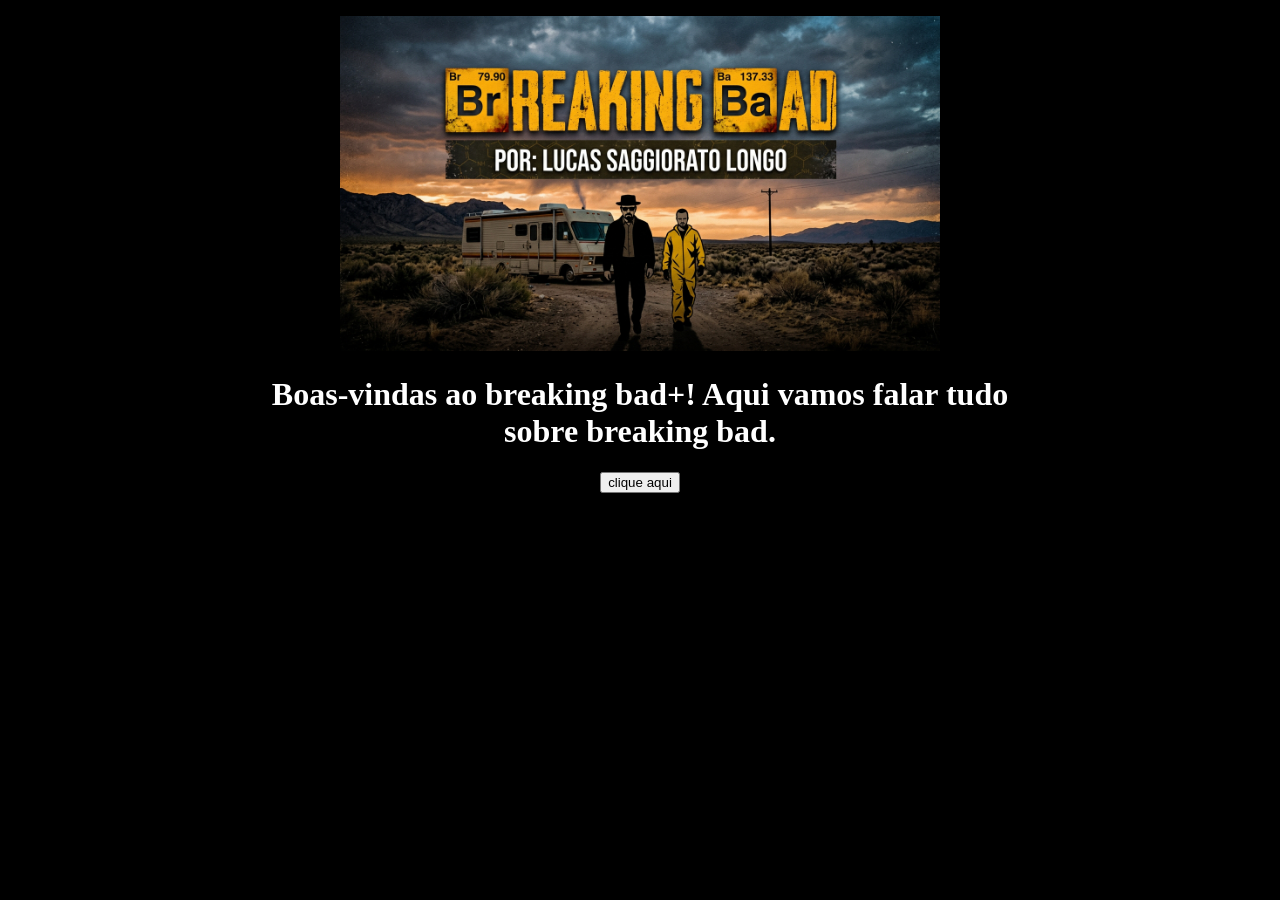
==== index.html @ 046716a2 "Update index.html" ====
<!DOCTYPE html>
<html lang="pt-br">
<head>
<meta charset="UTF-8">
<meta name="viewport" content="width=device-width, initial-scale=1.0">
<title>pagina</title>
  <link rel="stylesheet" href="style.css">
</head>
<body>
<div>
<header>
  <img src="imagem-titulo.jpg" width=600 alt=" ">
<h1>Boas-vindas ao breaking bad+! Aqui vamos falar tudo sobre breaking bad.</h1>
  <a href="outrapagina.html">
  <button>clique aqui</button>
</a>
</header>
</div>
</body>
</html>
---- style.css ----
body {
    background-color: #000000;
    color: #FFFFFF;
    text-align: center;
    max-width: 800px;
    margin: 0 auto;
    padding: 16px;
}

main {
    background-color: #000000;
    color: #183C63;
    text-align: center;
    max-width: 800px;
}
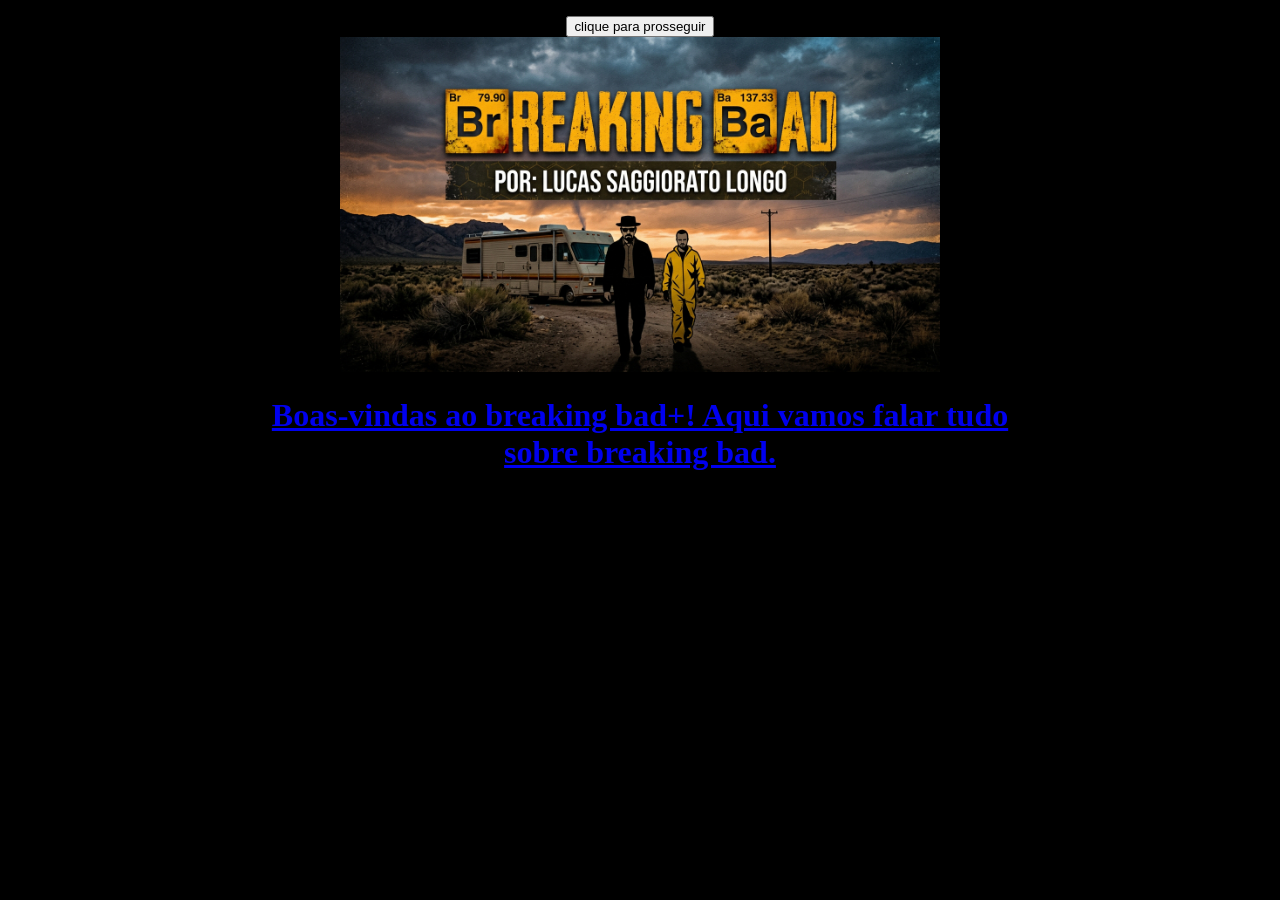
==== commit 34cf0553: "Update index.html" ====
--- a/index.html
+++ b/index.html
@@ -3,16 +3,17 @@
 <head>
 <meta charset="UTF-8">
 <meta name="viewport" content="width=device-width, initial-scale=1.0">
-<title>pagina</title>
+<title>breaking bad+</title>
   <link rel="stylesheet" href="style.css">
+   <a href="outrapagina.html">
+  <button>clique para prosseguir</button>
 </head>
-<body>
+
+  <body>
 <div>
 <header>
   <img src="imagem-titulo.jpg" width=600 alt=" ">
 <h1>Boas-vindas ao breaking bad+! Aqui vamos falar tudo sobre breaking bad.</h1>
-  <a href="outrapagina.html">
-  <button>clique aqui</button>
 </a>
 </header>
 </div>
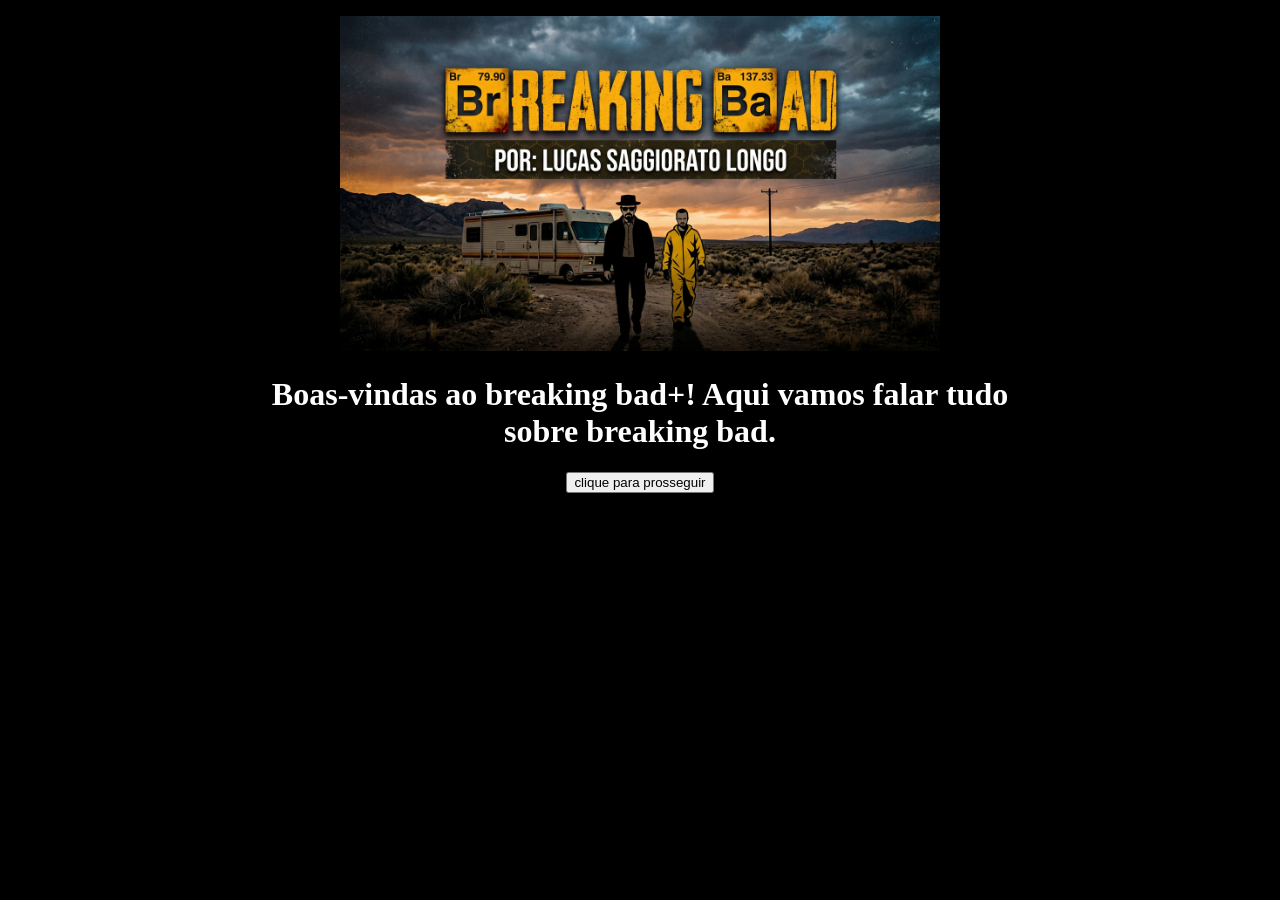
==== commit 79debbb6: "Update index.html" ====
--- a/index.html
+++ b/index.html
@@ -5,8 +5,6 @@
 <meta name="viewport" content="width=device-width, initial-scale=1.0">
 <title>breaking bad+</title>
   <link rel="stylesheet" href="style.css">
-   <a href="outrapagina.html">
-  <button>clique para prosseguir</button>
 </head>
 
   <body>
@@ -14,6 +12,8 @@
 <header>
   <img src="imagem-titulo.jpg" width=600 alt=" ">
 <h1>Boas-vindas ao breaking bad+! Aqui vamos falar tudo sobre breaking bad.</h1>
+   <a href="outrapagina.html">
+  <button>clique para prosseguir</button>
 </a>
 </header>
 </div>
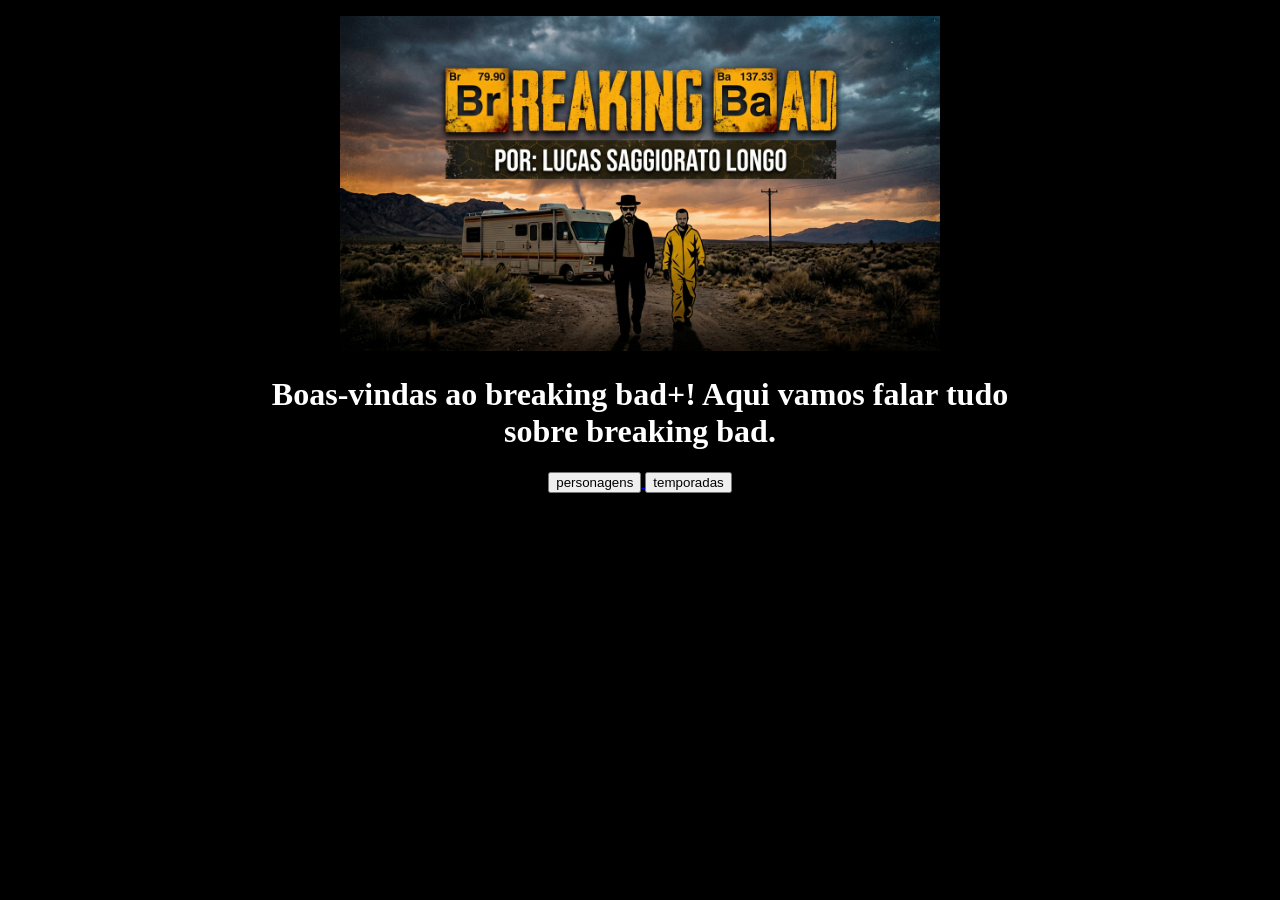
==== commit cef9dc9a: "Update index.html" ====
--- a/index.html
+++ b/index.html
@@ -12,8 +12,11 @@
 <header>
   <img src="imagem-titulo.jpg" width=600 alt=" ">
 <h1>Boas-vindas ao breaking bad+! Aqui vamos falar tudo sobre breaking bad.</h1>
-   <a href="outrapagina.html">
-  <button>clique para prosseguir</button>
+   <a href="pagina1.html">
+  <button>personagens</button>
+</a>
+    <a href="pagina1.html">
+  <button>temporadas</button>
 </a>
 </header>
 </div>
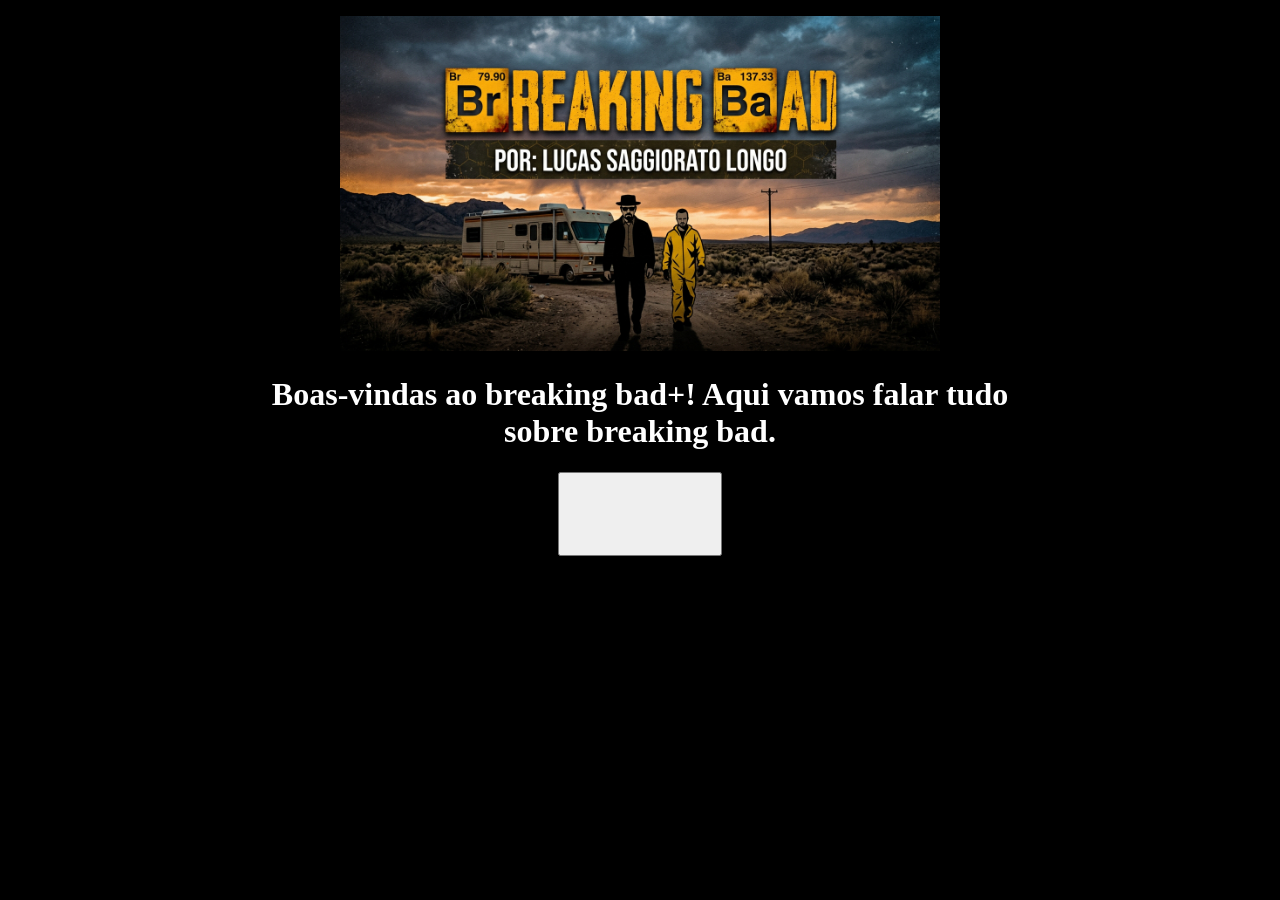
==== commit 4a603c91: "Update index.html" ====
--- a/index.html
+++ b/index.html
@@ -12,11 +12,11 @@
 <header>
   <img src="imagem-titulo.jpg" width=600 alt=" ">
 <h1>Boas-vindas ao breaking bad+! Aqui vamos falar tudo sobre breaking bad.</h1>
-   <a href="pagina1.html">
-  <button>personagens</button>
+   <a href="personagens.html">
+  <button style="padding: 40px 80px;> personagens</button>
 </a>
-    <a href="pagina1.html">
-  <button>temporadas</button>
+    <a href="temporadas.html">
+  <button style ="padding: 40px 80px;> temporadas </button>
 </a>
 </header>
 </div>
--- a/style.css
+++ b/style.css
@@ -5,6 +5,7 @@
     max-width: 800px;
     margin: 0 auto;
     padding: 16px;
+    
 }
 
 main {
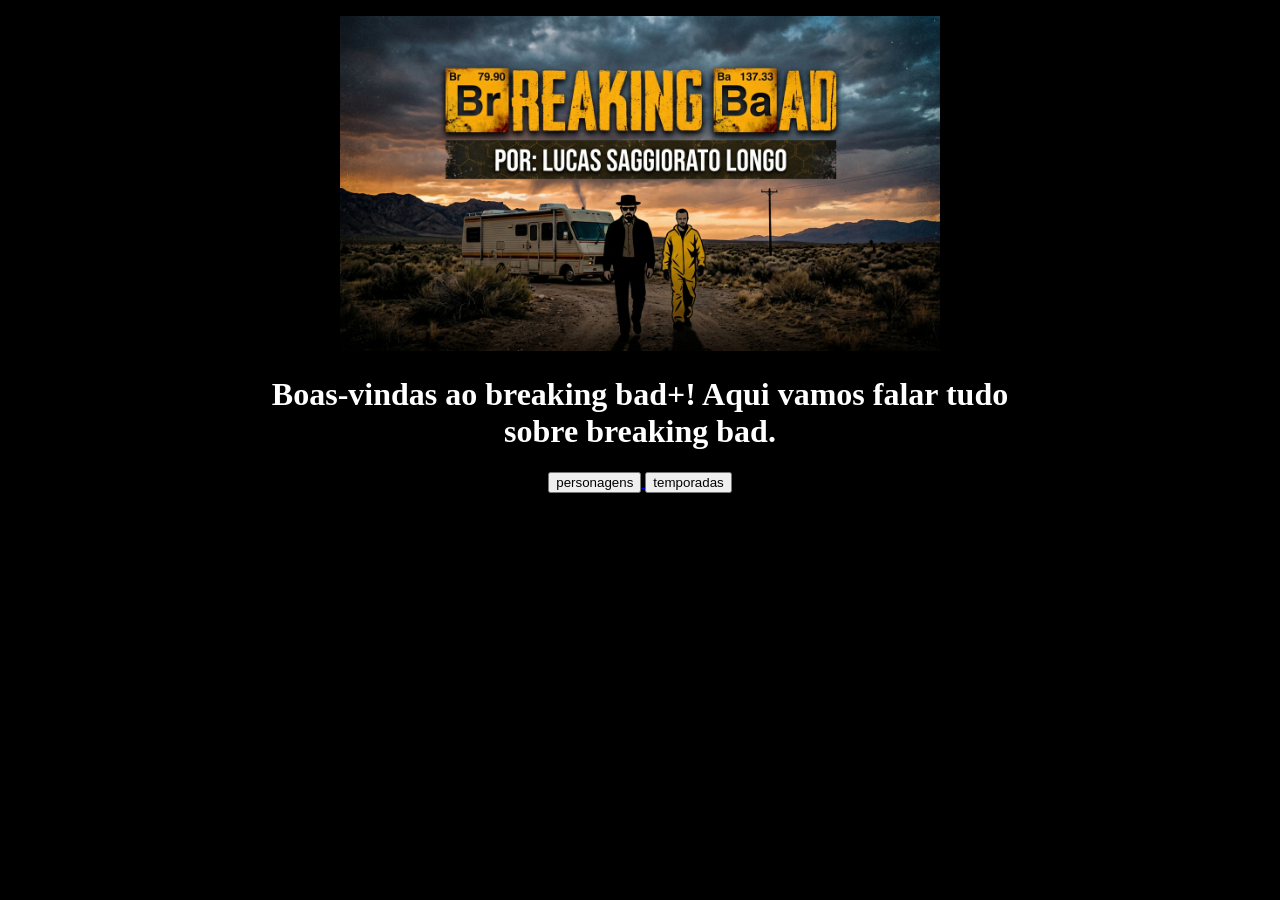
==== commit 4ce0cee7: "Update index.html" ====
--- a/index.html
+++ b/index.html
@@ -13,10 +13,10 @@
   <img src="imagem-titulo.jpg" width=600 alt=" ">
 <h1>Boas-vindas ao breaking bad+! Aqui vamos falar tudo sobre breaking bad.</h1>
    <a href="personagens.html">
-  <button style="padding: 40px 80px;> personagens</button>
+  <button> personagens</button>
 </a>
     <a href="temporadas.html">
-  <button style ="padding: 40px 80px;> temporadas </button>
+  <button> temporadas </button>
 </a>
 </header>
 </div>
